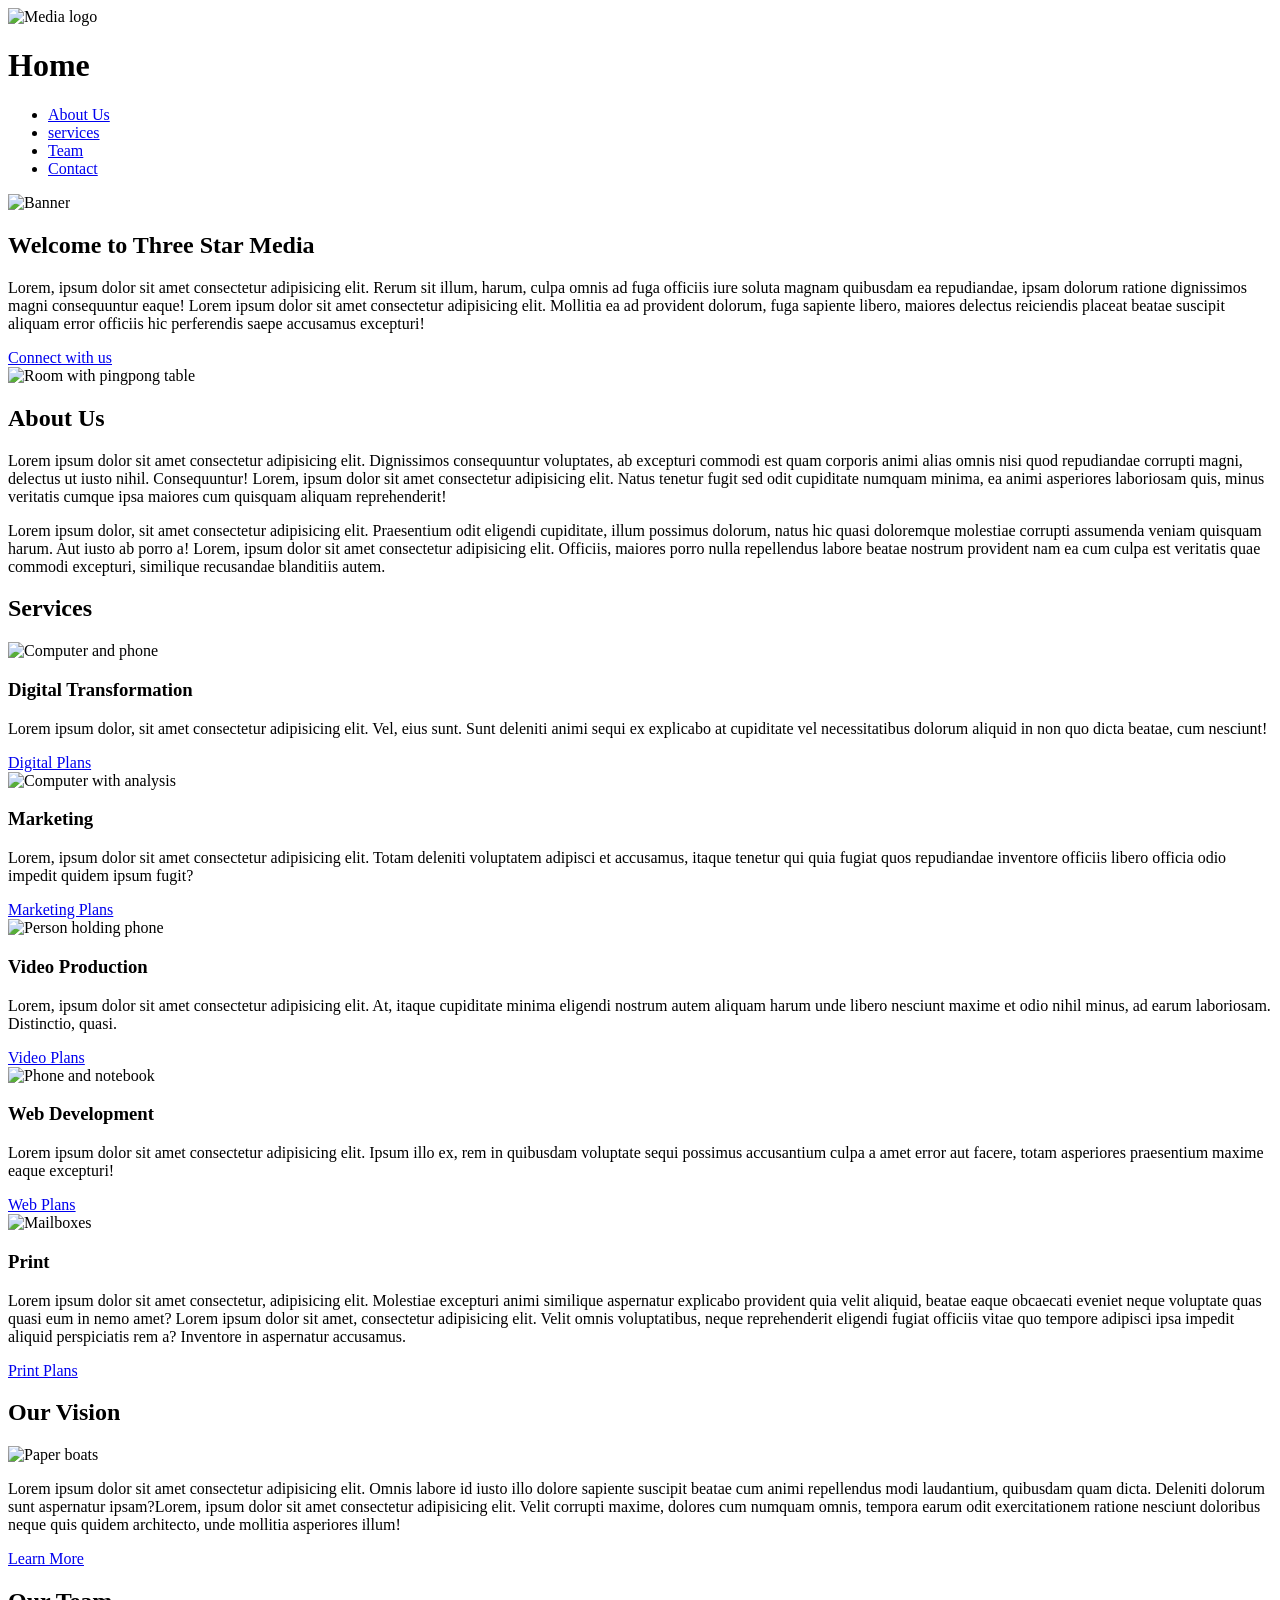
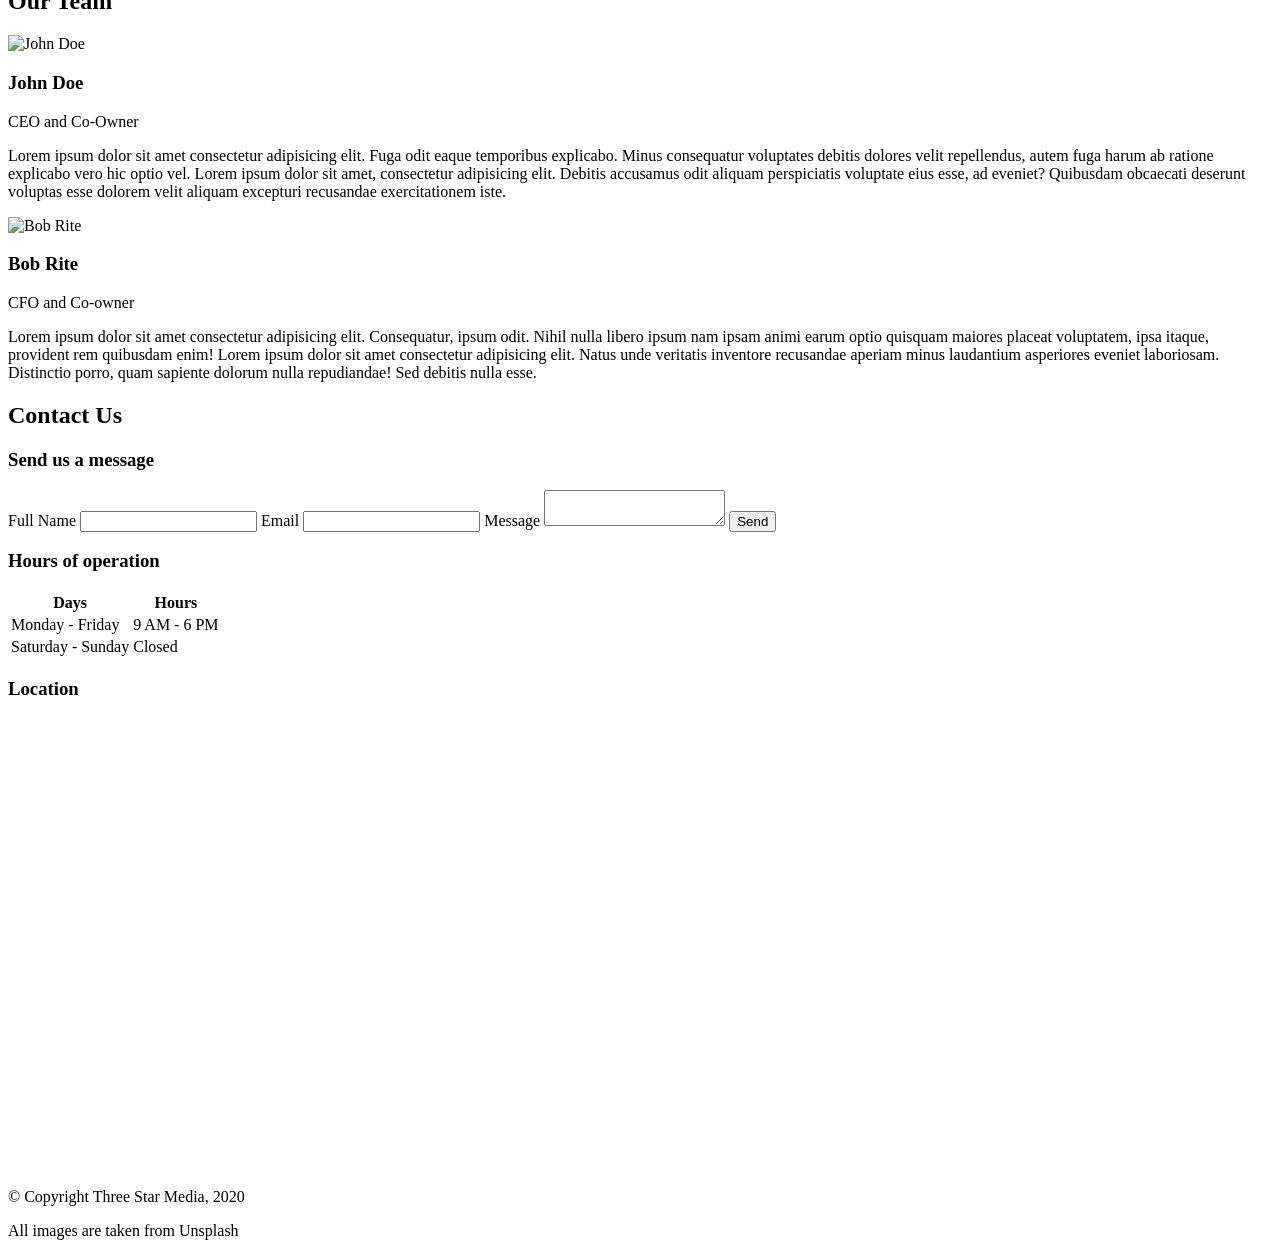
==== final-project/index.html @ 358495f7 "html mockup" ====
<!DOCTYPE html>
<html lang="en">
<head>
    <meta charset="UTF-8">
    <meta name="viewport" content="width=device-width, initial-scale=1.0">
    <title>Final Project HTML</title>
    <!-- <link rel="stylesheet" href=""> -->
</head>
<body>

    <!-- Header -->
    <header>
        <img src="images/logo.png" alt="Media logo">
        <h1>Home</h1>
    </header>

    <!-- Navigation -->
    <nav>
        <ul>
            <li><a href="about">About Us</a></li>
            <li><a href="services">services</a></li>
            <li><a href="team">Team</a></li>
            <li><a href="contact">Contact</a></li>
        </ul>
    </nav>

    <!-- Banner -->
    <main>
        <section id="hero">
         <img src="images/main-banner.jpg" alt="Banner">
         <h2>Welcome to Three Star Media</h2>
         <p>Lorem, ipsum dolor sit amet consectetur adipisicing elit. Rerum sit illum, harum, culpa omnis ad fuga officiis iure soluta magnam quibusdam ea repudiandae, ipsam dolorum ratione dignissimos magni consequuntur eaque! Lorem ipsum dolor sit amet consectetur adipisicing elit. Mollitia ea ad provident dolorum, fuga sapiente libero, maiores delectus reiciendis placeat beatae suscipit aliquam error officiis hic perferendis saepe accusamus excepturi!</p>

         <a href="#">Connect with us</a>
        </section>
         
        <!-- About Us -->
        <section id="about">
         <img src="images/about-us.jpg" alt="Room with pingpong table">
         <h2>About Us</h2>

         <p>Lorem ipsum dolor sit amet consectetur adipisicing elit. Dignissimos consequuntur voluptates, ab excepturi commodi est quam corporis animi alias omnis nisi quod repudiandae corrupti magni, delectus ut iusto nihil. Consequuntur! Lorem, ipsum dolor sit amet consectetur adipisicing elit. Natus tenetur fugit sed odit cupiditate numquam minima, ea animi asperiores laboriosam quis, minus veritatis cumque ipsa maiores cum quisquam aliquam reprehenderit! </p>

         <p>Lorem ipsum dolor, sit amet consectetur adipisicing elit. Praesentium odit eligendi cupiditate, illum possimus dolorum, natus hic quasi doloremque molestiae corrupti assumenda veniam quisquam harum. Aut iusto ab porro a! Lorem, ipsum dolor sit amet consectetur adipisicing elit. Officiis, maiores porro nulla repellendus labore beatae nostrum provident nam ea cum culpa est veritatis quae commodi excepturi, similique recusandae blanditiis autem. </p>
        </section>

        <!-- Services -->
        <section id="services">
            <h2>Services</h2>
          <article>
            <img src="images/digital.jpg" alt="Computer and phone">
             <h3>Digital Transformation</h3>

             <p>Lorem ipsum dolor, sit amet consectetur adipisicing elit. Vel, eius sunt. Sunt deleniti animi sequi ex explicabo at cupiditate vel necessitatibus dolorum aliquid in non quo dicta beatae, cum nesciunt!</p>
             <a href="#">Digital Plans</a>
             </article>

             <article>
                <img src="images/marketing.jpg" alt="Computer with analysis">
                <h3>Marketing</h3>

                <p>Lorem, ipsum dolor sit amet consectetur adipisicing elit. Totam deleniti voluptatem adipisci et accusamus, itaque tenetur qui quia fugiat quos repudiandae inventore officiis libero officia odio impedit quidem ipsum fugit?</p>
                <a href="#">Marketing Plans</a>
             </article>

             <article>
                <img src="images/video.jpg" alt="Person holding phone">
                <h3>Video Production</h3>

                <p>Lorem, ipsum dolor sit amet consectetur adipisicing elit. At, itaque cupiditate minima eligendi nostrum autem aliquam harum unde libero nesciunt maxime et odio nihil minus, ad earum laboriosam. Distinctio, quasi.</p>
                <a href="#">Video Plans</a>
             </article>

             <article>
                <img src="images/web.jpg" alt="Phone and notebook">
                <h3>Web Development</h3>

                <p>Lorem ipsum dolor sit amet consectetur adipisicing elit. Ipsum illo ex, rem in quibusdam voluptate sequi possimus accusantium culpa a amet error aut facere, totam asperiores praesentium maxime eaque excepturi!</p>
                <a href="#">Web Plans</a>
             </article>

             <article>
                <img src="images/print.jpg" alt="Mailboxes">
                <h3>Print</h3>

                <p>Lorem ipsum dolor sit amet consectetur, adipisicing elit. Molestiae excepturi animi similique aspernatur explicabo provident quia velit aliquid, beatae eaque obcaecati eveniet neque voluptate quas quasi eum in nemo amet? Lorem ipsum dolor sit amet, consectetur adipisicing elit. Velit omnis voluptatibus, neque reprehenderit eligendi fugiat officiis vitae quo tempore adipisci ipsa impedit aliquid perspiciatis rem a? Inventore in aspernatur accusamus.</p>
                <a href="#">Print Plans</a>
             </article>
        </section>

        <section id="vision">
        <h2>Our Vision</h2>
        <img src="images/vision.jpg" alt="Paper boats">

        <p>Lorem ipsum dolor sit amet consectetur adipisicing elit. Omnis labore id iusto illo dolore sapiente suscipit beatae cum animi repellendus modi laudantium, quibusdam quam dicta. Deleniti dolorum sunt aspernatur ipsam?Lorem, ipsum dolor sit amet consectetur adipisicing elit. Velit corrupti maxime, dolores cum numquam omnis, tempora earum odit exercitationem ratione nesciunt doloribus neque quis quidem architecto, unde mollitia asperiores illum!</p>
        <a href="#">Learn More</a>
        </section>

        <!-- Team -->
        <section id="team">
            <h2>Our Team</h2>
            
            <article>
                <img src="images/john.jpg" alt="John Doe">
                <h3>John Doe</h3>
                <p>CEO and Co-Owner</p>
                 
                <p>Lorem ipsum dolor sit amet consectetur adipisicing elit. Fuga odit eaque temporibus explicabo. Minus consequatur voluptates debitis dolores velit repellendus, autem fuga harum ab ratione explicabo vero hic optio vel. Lorem ipsum dolor sit amet, consectetur adipisicing elit. Debitis accusamus odit aliquam perspiciatis voluptate eius esse, ad eveniet? Quibusdam obcaecati deserunt voluptas esse dolorem velit aliquam excepturi recusandae exercitationem iste.</p>
            </article>

            <article>
                <img src="images/bob.jpg" alt="Bob Rite">
                <h3>Bob Rite</h3>
                <p>CFO and Co-owner</p>

                <p>Lorem ipsum dolor sit amet consectetur adipisicing elit. Consequatur, ipsum odit. Nihil nulla libero ipsum nam ipsam animi earum optio quisquam maiores placeat voluptatem, ipsa itaque, provident rem quibusdam enim! Lorem ipsum dolor sit amet consectetur adipisicing elit. Natus unde veritatis inventore recusandae aperiam minus laudantium asperiores eveniet laboriosam. Distinctio porro, quam sapiente dolorum nulla repudiandae! Sed debitis nulla esse.</p>
            </article>
        </section>

        <!-- Contact Form -->
        <section id="contact">
            <h2>Contact Us</h2>

            <h3>Send us a message</h3>

            <form>
            <label for="name">Full Name</label>
            <input type="text" id="name">

            <label for="email">Email</label>
            <input type="email" id="email">

            <label for="message">Message</label>
            <textarea id="message"></textarea>

            <button type="submit">Send</button>
        </form>

         <!-- Hours of Operation -->
        <h3>Hours of operation</h3>

        <table>
            <tr>
                <th>Days</th>
                <th>Hours</th>
            </tr>
            <tr>
                <td>Monday - Friday</td>
                <td>9 AM - 6 PM</td>
            </tr>
            <tr>
                <td>Saturday - Sunday</td>
                <td>Closed</td>
            </tr>
        </table>

        <!-- Map Loaction -->
        <h3>Location</h3>
        <iframe src="https://www.google.com/maps/embed?pb=!1m18!1m12!1m3!1d2803.950174931716!2d-75.75790842380944!3d45.34981804106342!2m3!1f0!2f0!3f0!3m2!1i1024!2i768!4f13.1!3m3!1m2!1s0x4cce0718cc4a6ad7%3A0xc6cc467725843e2b!2sAlgonquin%20College%20-%20Ottawa%20Campus!5e0!3m2!1sen!2sca!4v1776117766602!5m2!1sen!2sca" width="600" height="450" style="border:0;" allowfullscreen="" loading="lazy" referrerpolicy="no-referrer-when-downgrade"></iframe>
        </section>
    
    <footer>
        <p>&copy; Copyright Three Star Media, 2020</p>
        <p>All images are taken from Unsplash</p>
    </footer>
    </main>
</body>
</html>
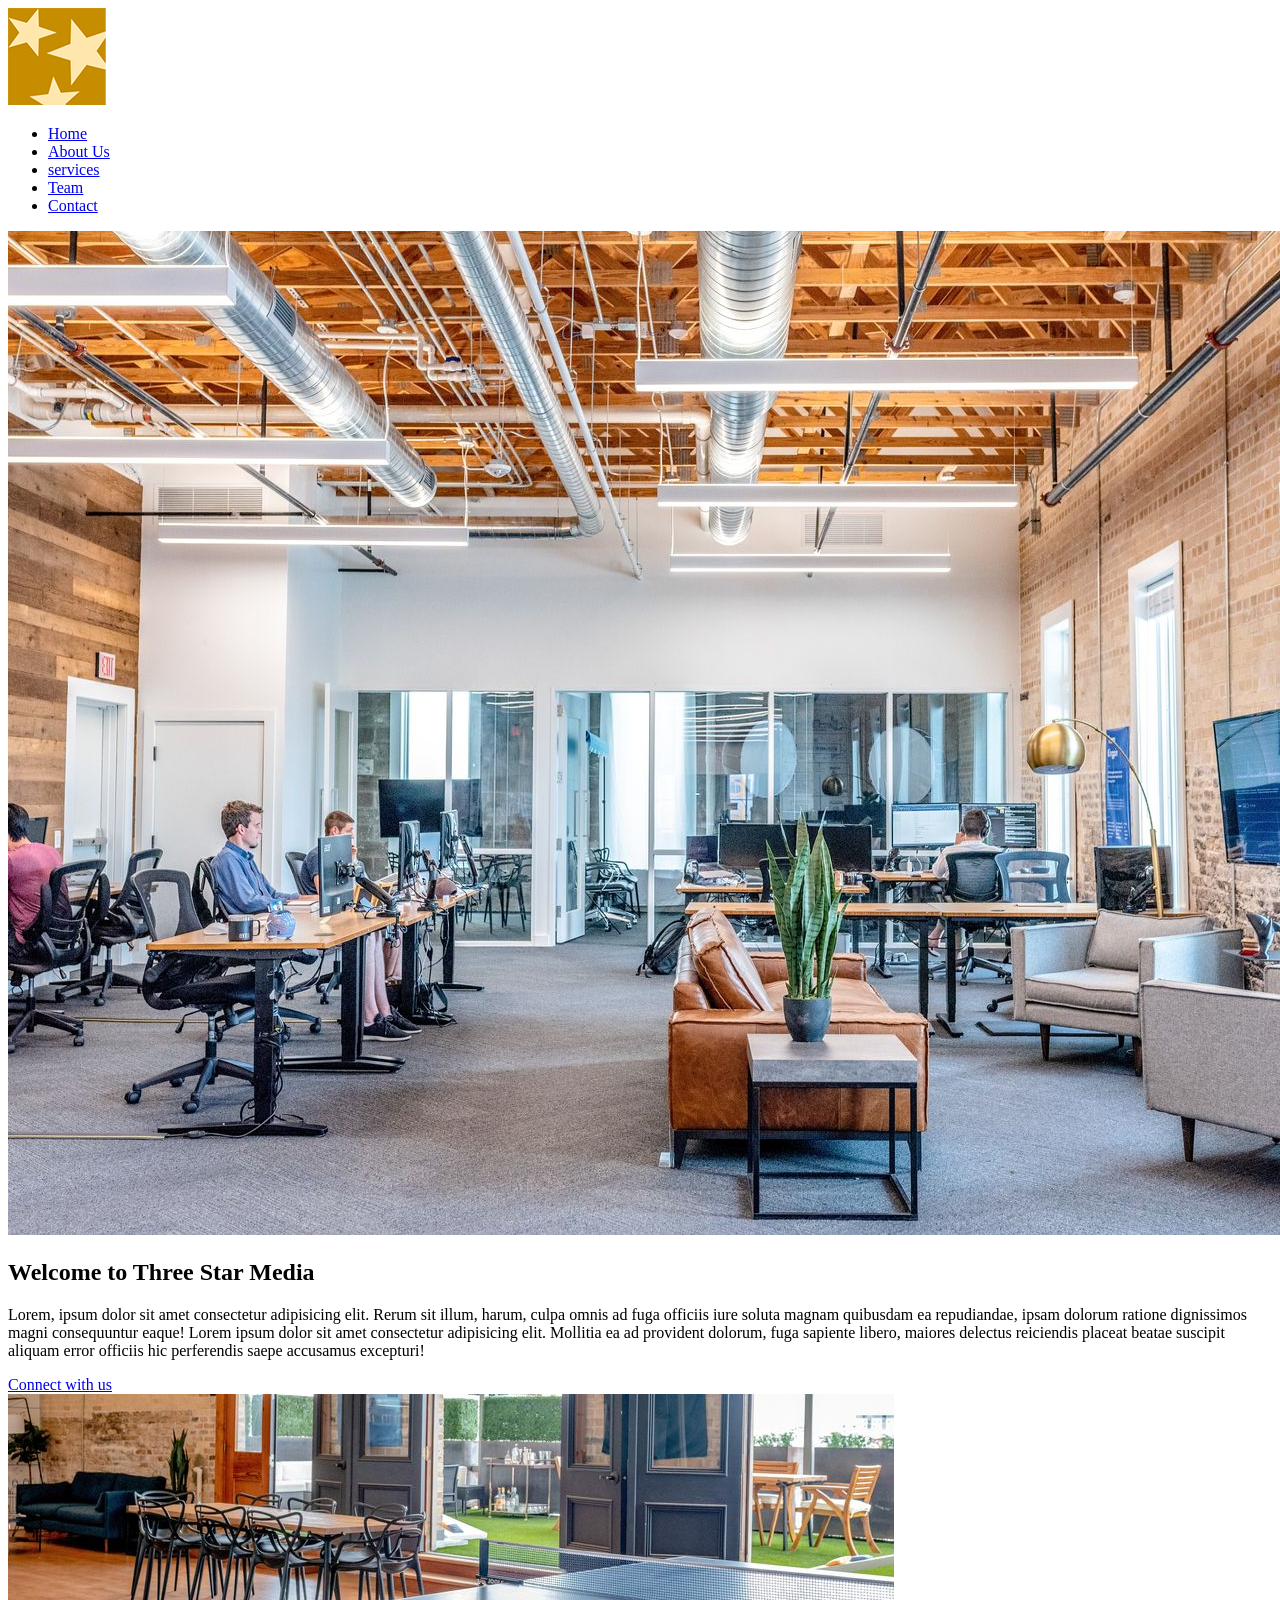
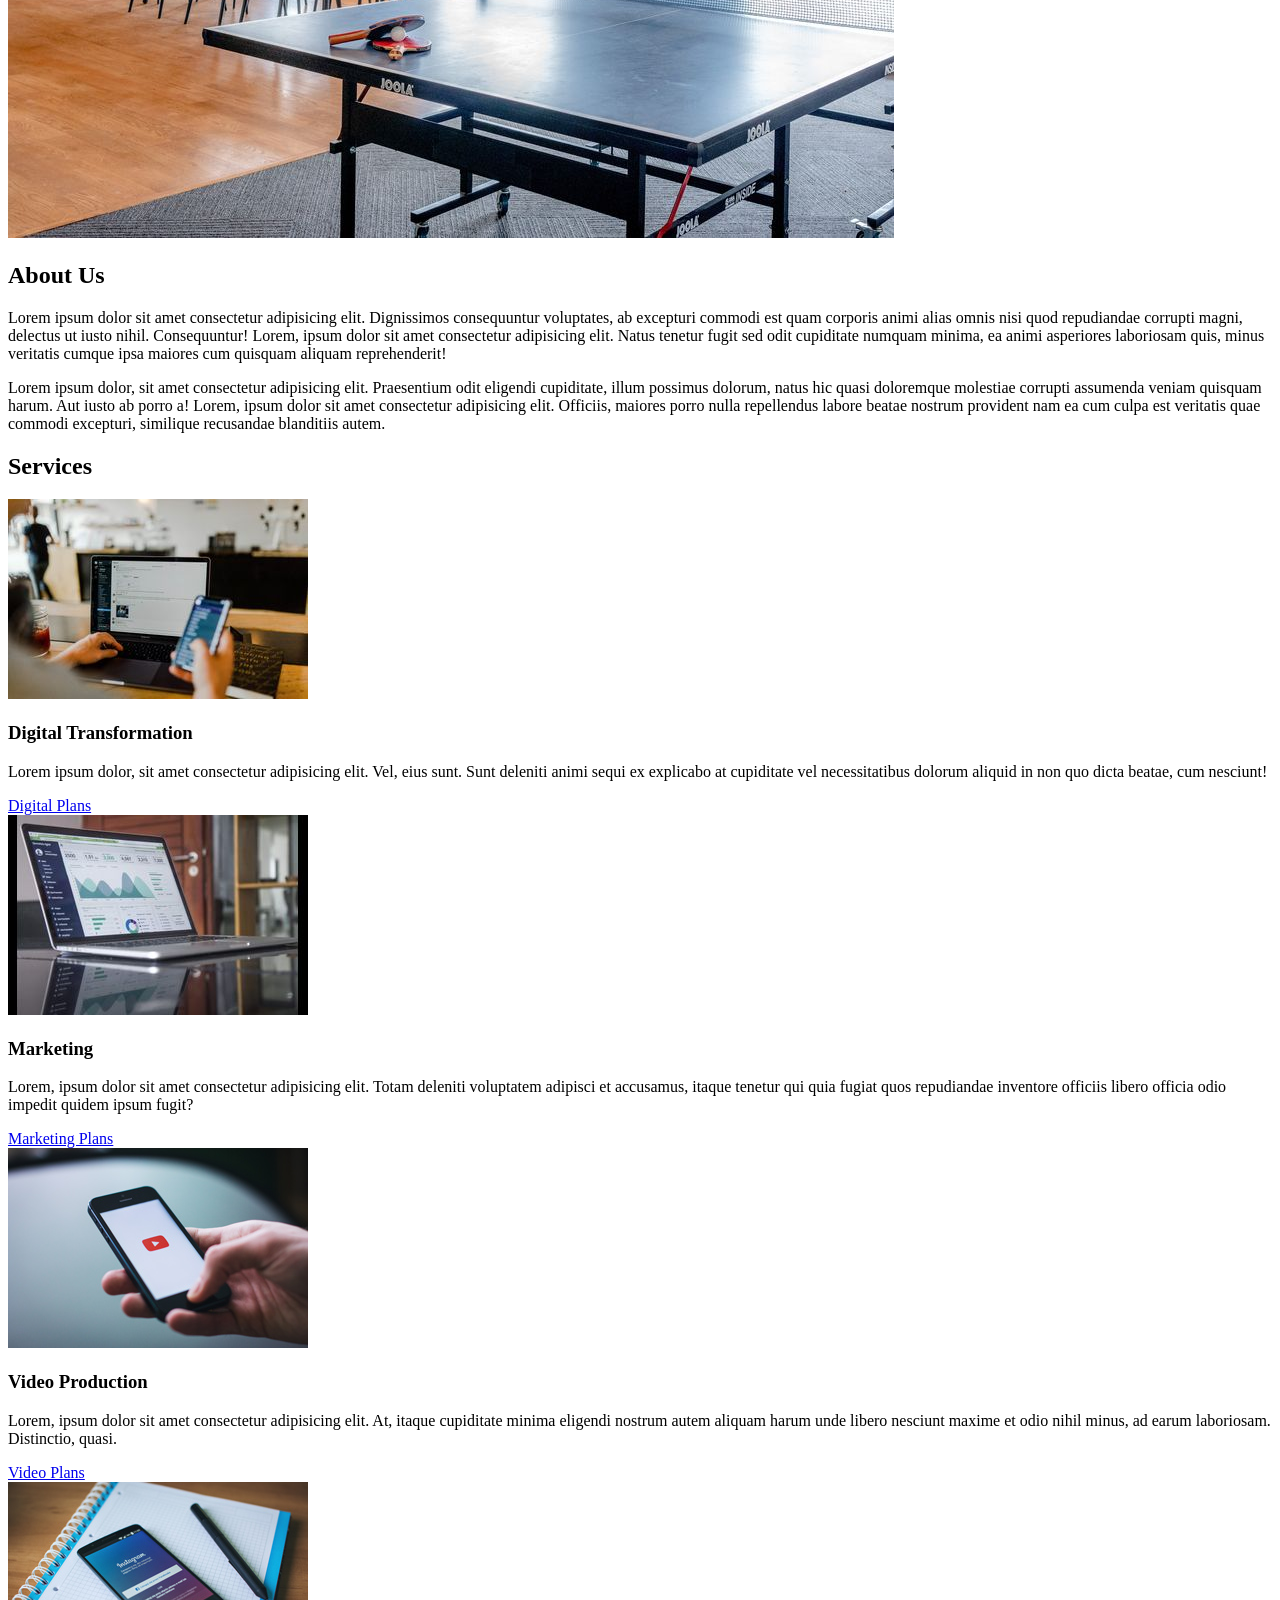
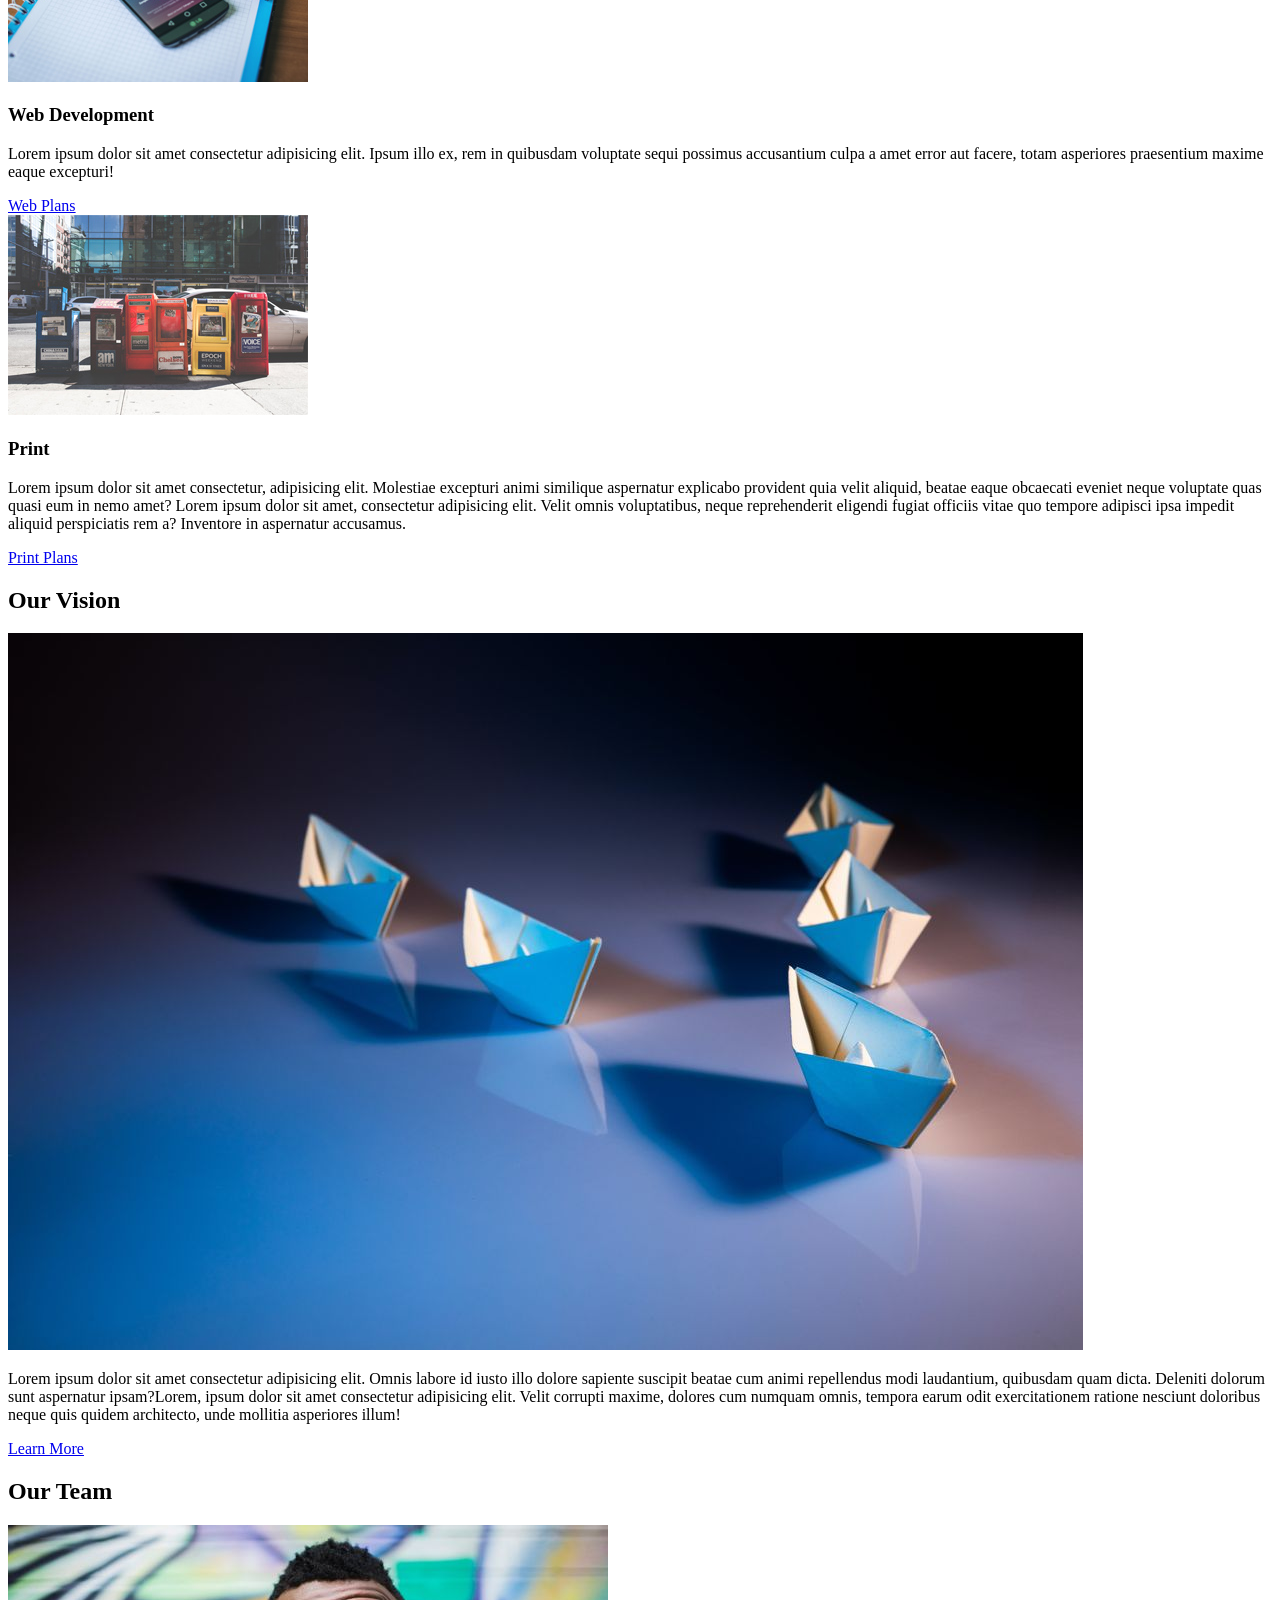
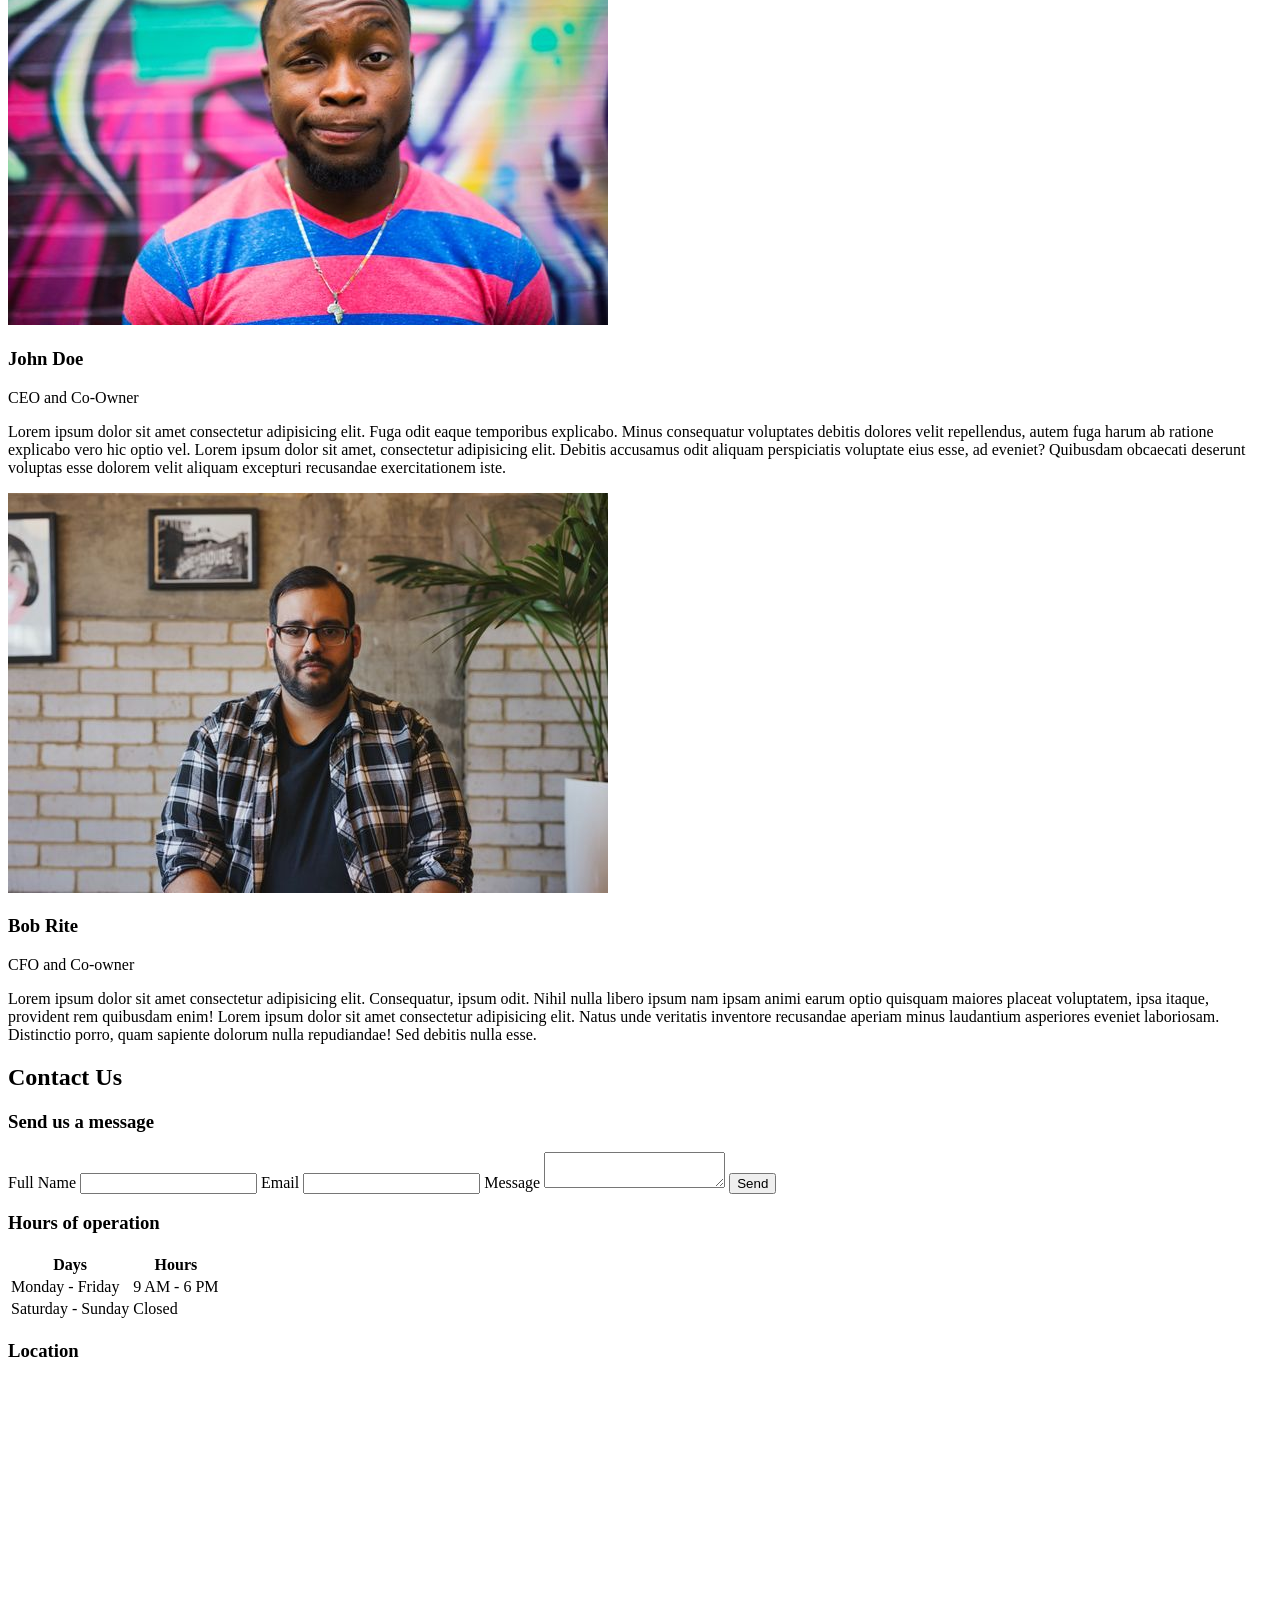
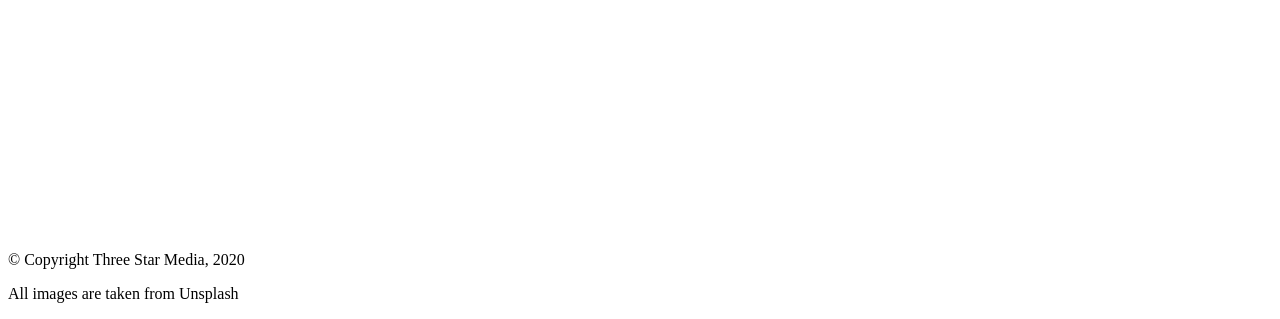
==== commit 21de076e: "hi" ====
--- a/final-project/index.html
+++ b/final-project/index.html
@@ -11,12 +11,12 @@
     <!-- Header -->
     <header>
         <img src="images/logo.png" alt="Media logo">
-        <h1>Home</h1>
     </header>
 
     <!-- Navigation -->
     <nav>
         <ul>
+            <li><a href="home">Home</a></li>
             <li><a href="about">About Us</a></li>
             <li><a href="services">services</a></li>
             <li><a href="team">Team</a></li>
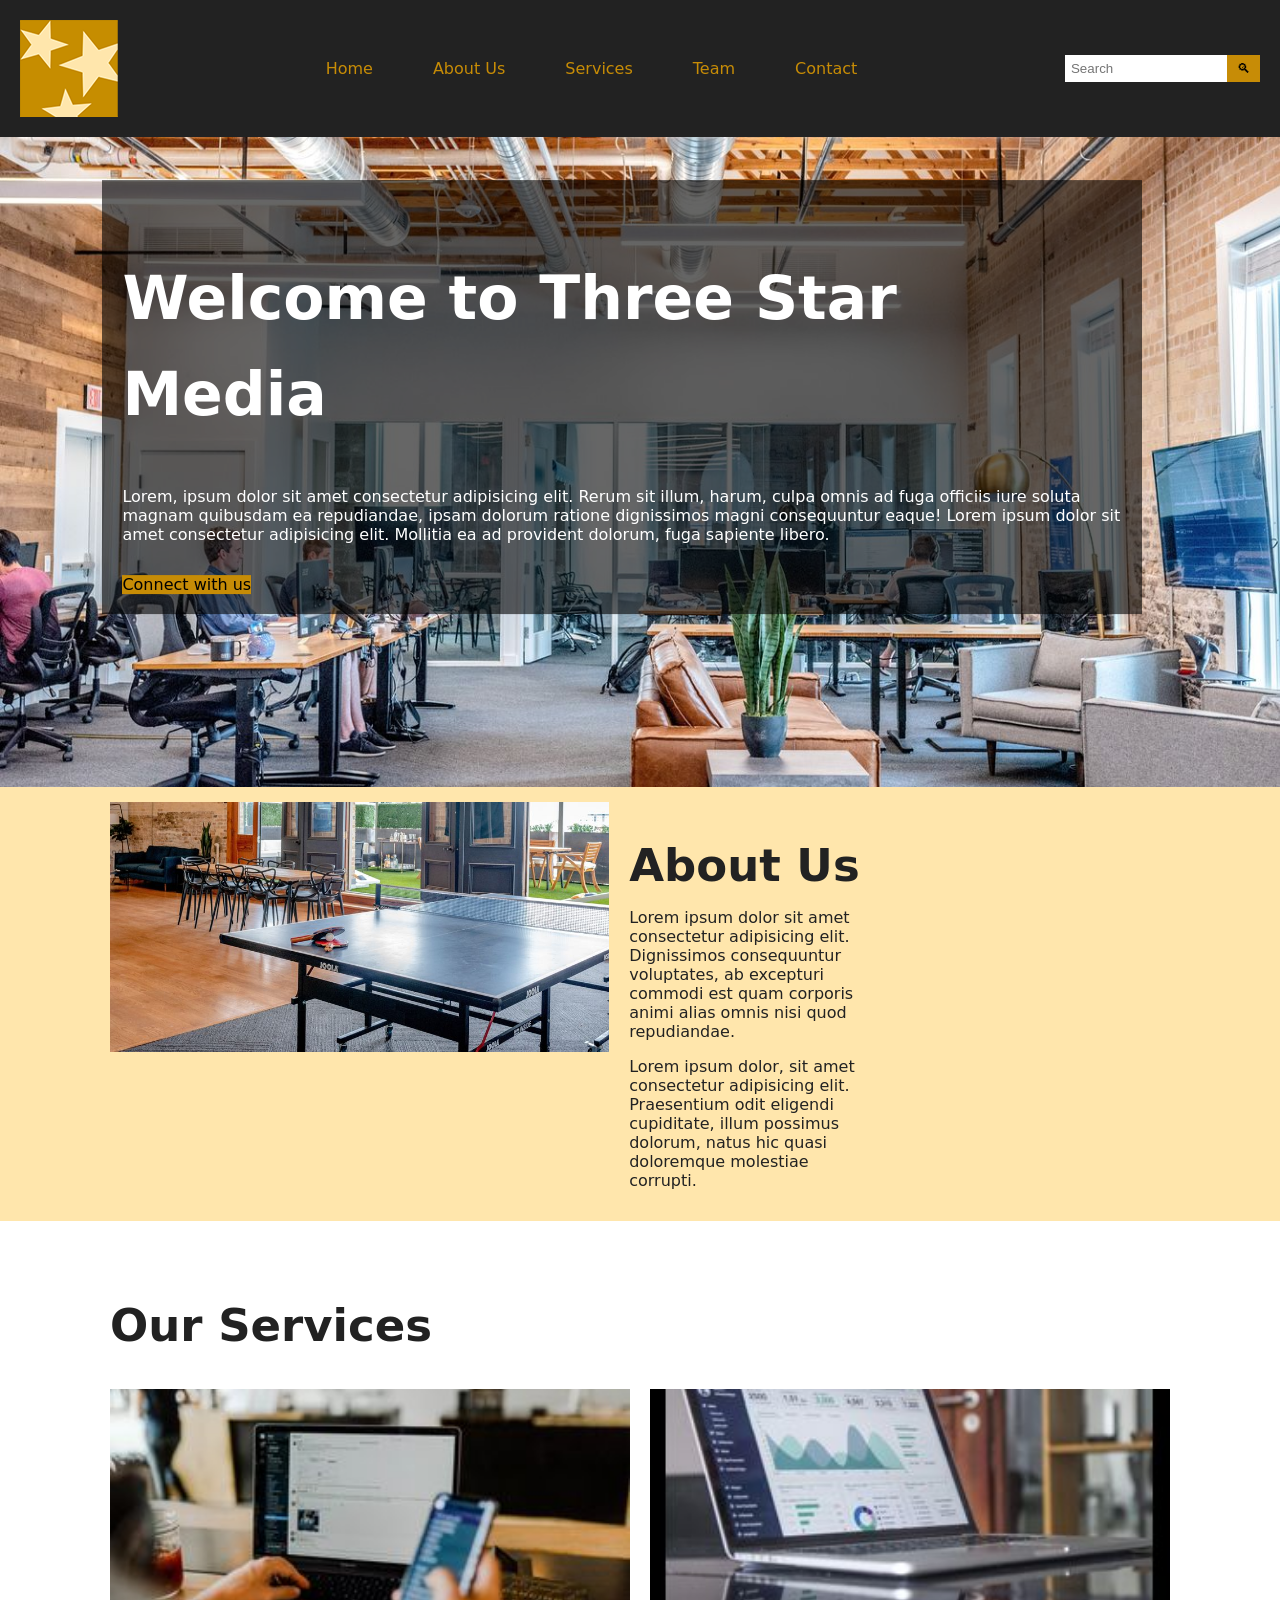
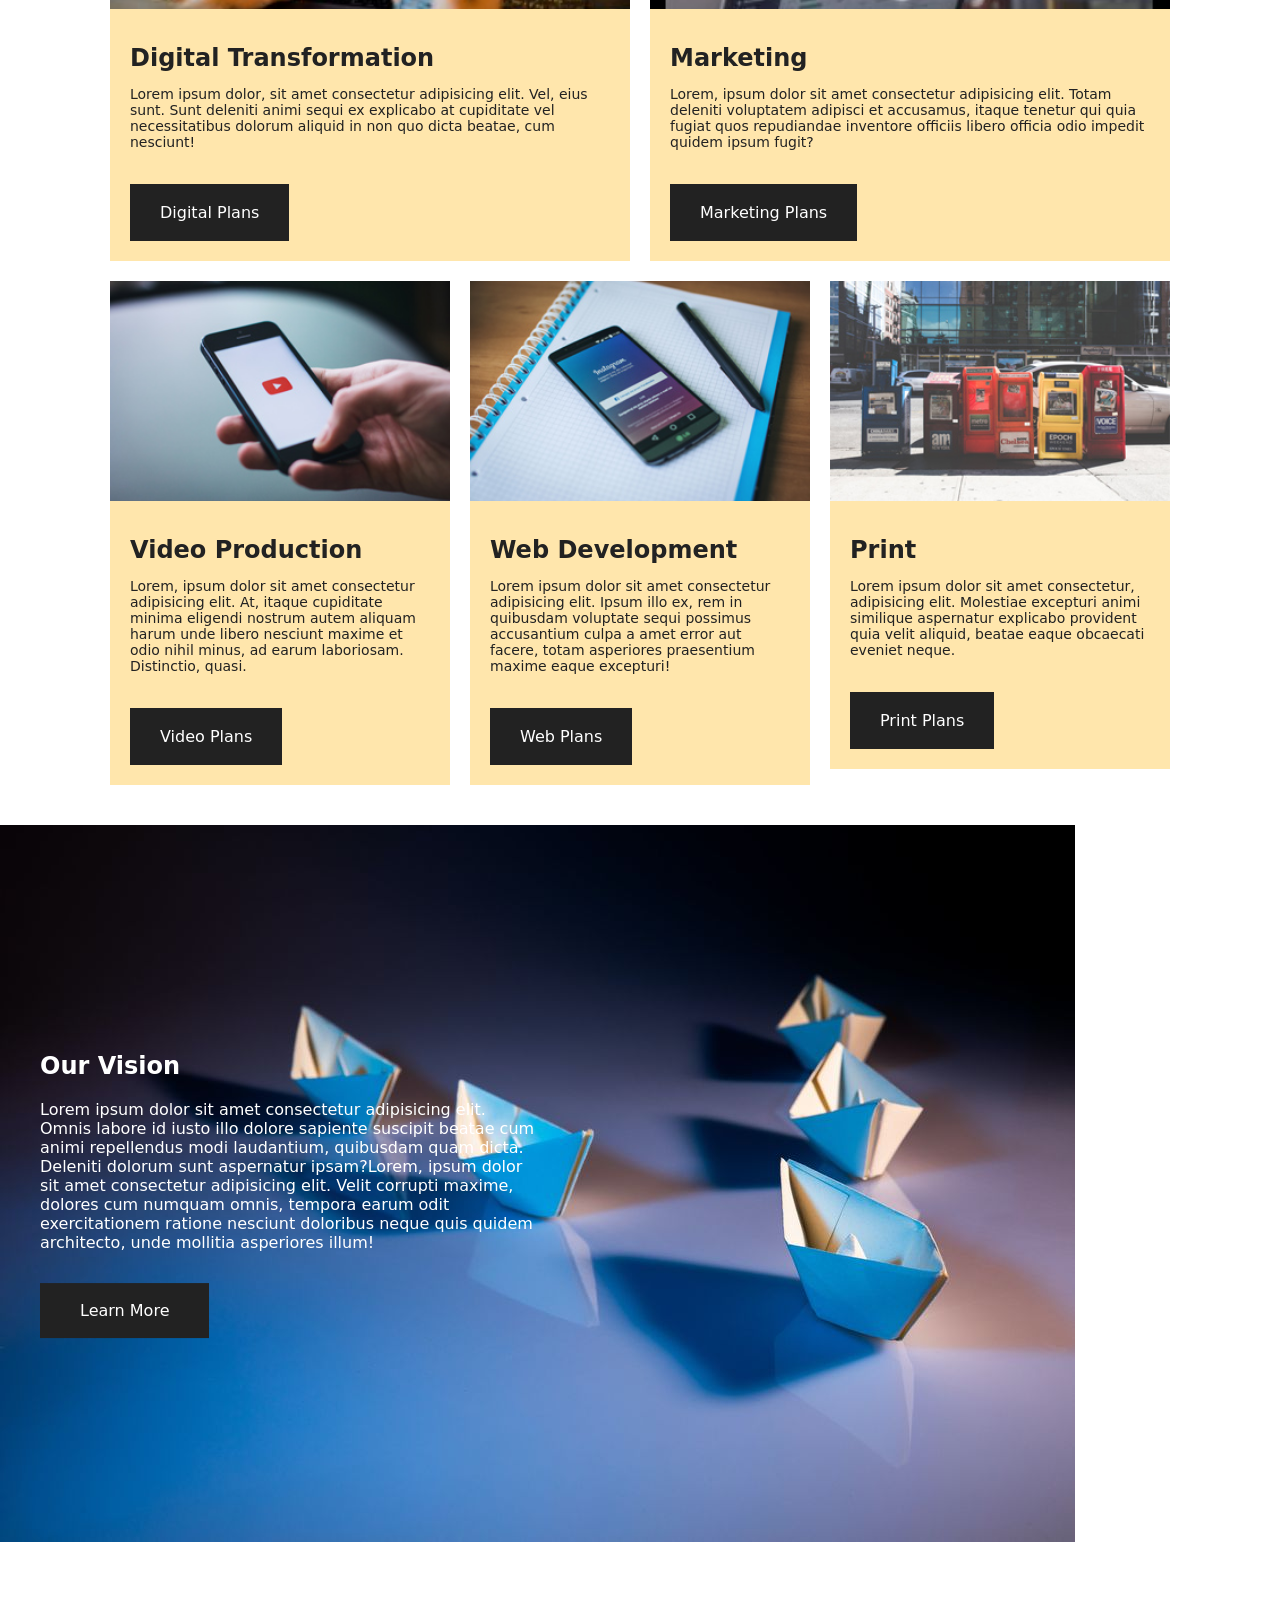
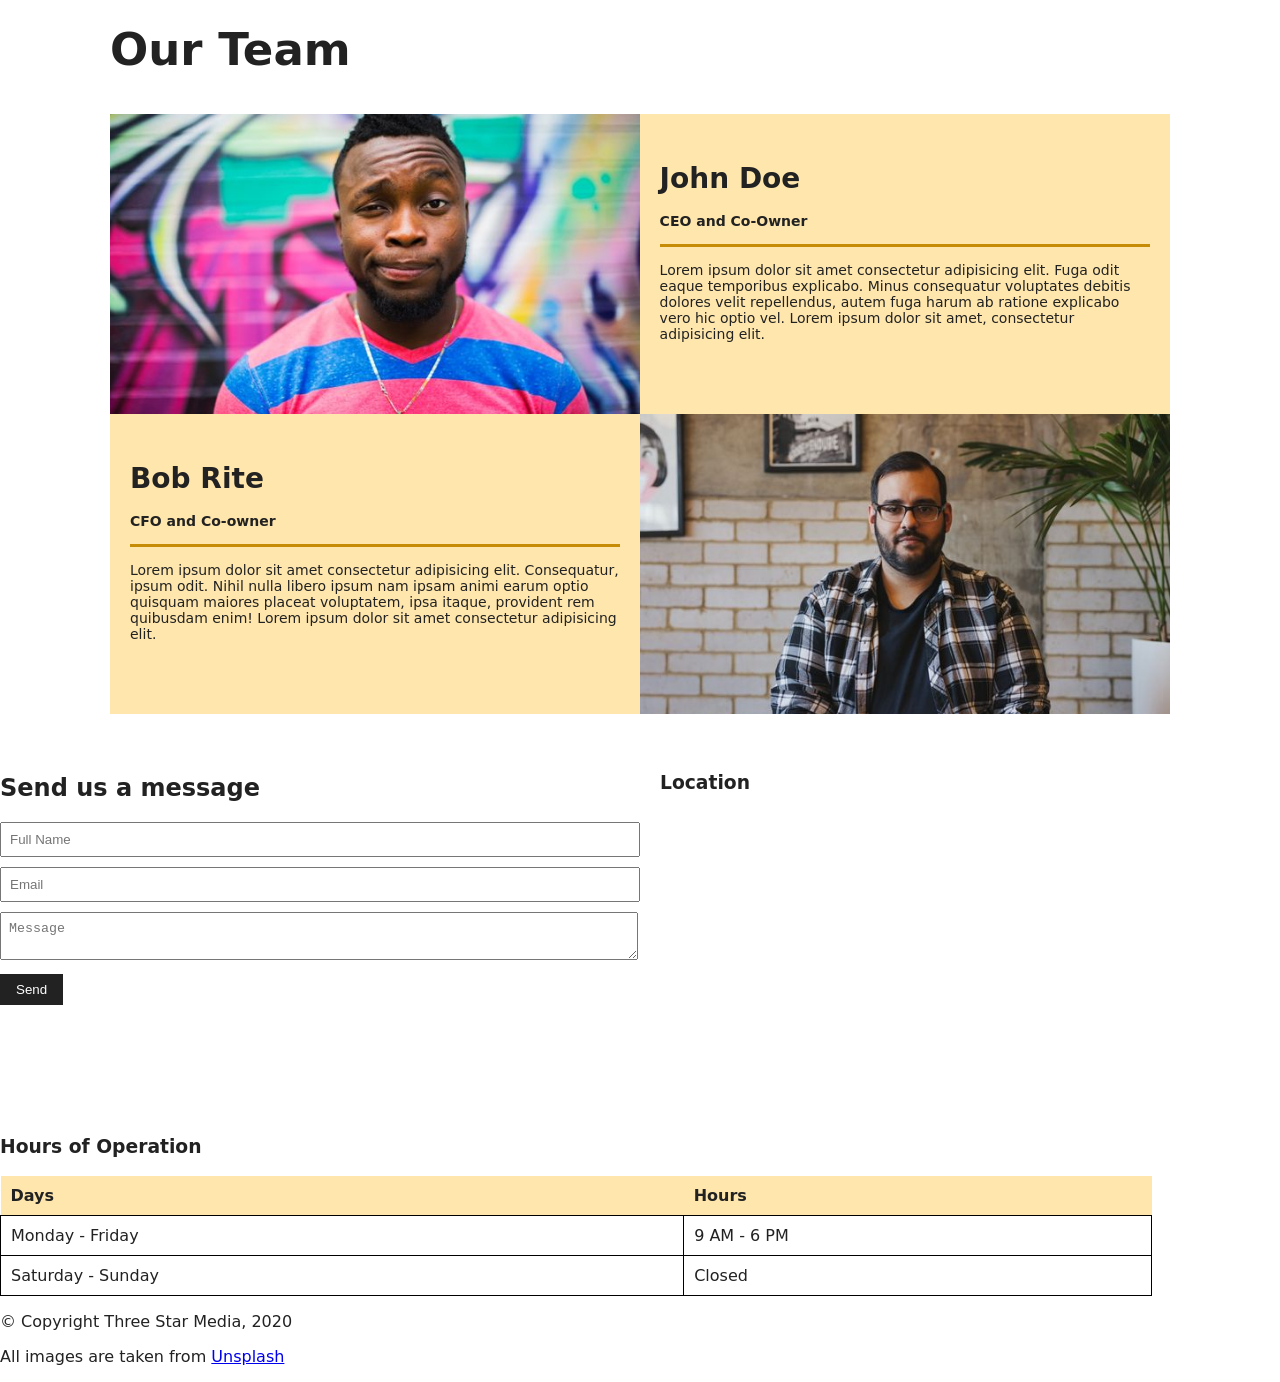
==== commit 9077d986: "hi" ====
--- a/final-project/index.html
+++ b/final-project/index.html
@@ -3,147 +3,188 @@
 <head>
     <meta charset="UTF-8">
     <meta name="viewport" content="width=device-width, initial-scale=1.0">
-    <title>Final Project HTML</title>
-    <!-- <link rel="stylesheet" href=""> -->
+    <title>Final Project</title>
+    <link rel="stylesheet" href="css/main.css">
+   <link href="https://fonts.googleapis.com/css2?family=Open+Sans:ital,wght@0,300..800;1,300..800&display=swap" rel="stylesheet">
 </head>
 <body>
 
-    <!-- Header -->
+    <!-- Navigation -->
     <header>
+    <div class="nav-container">
         <img src="images/logo.png" alt="Media logo">
-    </header>
-
-    <!-- Navigation -->
+
     <nav>
         <ul>
-            <li><a href="home">Home</a></li>
-            <li><a href="about">About Us</a></li>
-            <li><a href="services">services</a></li>
-            <li><a href="team">Team</a></li>
-            <li><a href="contact">Contact</a></li>
+            <li><a href="#home">Home</a></li>
+            <li><a href="#about">About Us</a></li>
+            <li><a href="#services">Services</a></li>
+            <li><a href="#team">Team</a></li>
+            <li><a href="#contact">Contact</a></li>
         </ul>
-    </nav>
-
-    <!-- Banner -->
+     </nav>
+
+        <form class="search">
+            <input type="text" placeholder="Search">
+            <button type="submit">🔍︎</button>
+        </form>
+
+      </div>
+    </header>
+
+    <!-- Header -->
     <main>
         <section id="hero">
          <img src="images/main-banner.jpg" alt="Banner">
-         <h2>Welcome to Three Star Media</h2>
-         <p>Lorem, ipsum dolor sit amet consectetur adipisicing elit. Rerum sit illum, harum, culpa omnis ad fuga officiis iure soluta magnam quibusdam ea repudiandae, ipsam dolorum ratione dignissimos magni consequuntur eaque! Lorem ipsum dolor sit amet consectetur adipisicing elit. Mollitia ea ad provident dolorum, fuga sapiente libero, maiores delectus reiciendis placeat beatae suscipit aliquam error officiis hic perferendis saepe accusamus excepturi!</p>
-
+
+          <div class="hero-text">  
+         <h1>Welcome to Three Star <br> Media</h1>
+         <p>Lorem, ipsum dolor sit amet consectetur adipisicing elit. Rerum sit illum, harum, culpa omnis ad fuga officiis iure soluta magnam quibusdam ea repudiandae, ipsam dolorum ratione dignissimos magni consequuntur eaque! Lorem ipsum dolor sit amet consectetur adipisicing elit. Mollitia ea ad provident dolorum, fuga sapiente libero.</p>
          <a href="#">Connect with us</a>
-        </section>
+         </div>
+        </section>
+    </main>
          
         <!-- About Us -->
         <section id="about">
+        <div class="about container">
          <img src="images/about-us.jpg" alt="Room with pingpong table">
+
+         <div>
          <h2>About Us</h2>
-
-         <p>Lorem ipsum dolor sit amet consectetur adipisicing elit. Dignissimos consequuntur voluptates, ab excepturi commodi est quam corporis animi alias omnis nisi quod repudiandae corrupti magni, delectus ut iusto nihil. Consequuntur! Lorem, ipsum dolor sit amet consectetur adipisicing elit. Natus tenetur fugit sed odit cupiditate numquam minima, ea animi asperiores laboriosam quis, minus veritatis cumque ipsa maiores cum quisquam aliquam reprehenderit! </p>
-
-         <p>Lorem ipsum dolor, sit amet consectetur adipisicing elit. Praesentium odit eligendi cupiditate, illum possimus dolorum, natus hic quasi doloremque molestiae corrupti assumenda veniam quisquam harum. Aut iusto ab porro a! Lorem, ipsum dolor sit amet consectetur adipisicing elit. Officiis, maiores porro nulla repellendus labore beatae nostrum provident nam ea cum culpa est veritatis quae commodi excepturi, similique recusandae blanditiis autem. </p>
+         <p>Lorem ipsum dolor sit amet consectetur adipisicing elit. Dignissimos consequuntur voluptates, ab excepturi commodi est quam corporis animi alias omnis nisi quod repudiandae. </p>
+
+         <p>Lorem ipsum dolor, sit amet consectetur adipisicing elit. Praesentium odit eligendi cupiditate, illum possimus dolorum, natus hic quasi doloremque molestiae corrupti. </p>
+         </div>
+
+         </div>
         </section>
 
         <!-- Services -->
         <section id="services">
-            <h2>Services</h2>
-          <article>
+            <div class="container">
+            <h2> Our Services</h2>
+
+        <div class="services-grid">
+
+          <div class="service">
             <img src="images/digital.jpg" alt="Computer and phone">
+            <div class="service-text">
              <h3>Digital Transformation</h3>
 
              <p>Lorem ipsum dolor, sit amet consectetur adipisicing elit. Vel, eius sunt. Sunt deleniti animi sequi ex explicabo at cupiditate vel necessitatibus dolorum aliquid in non quo dicta beatae, cum nesciunt!</p>
              <a href="#">Digital Plans</a>
-             </article>
-
-             <article>
+          </div>
+        </div>
+
+             <div class="service">
                 <img src="images/marketing.jpg" alt="Computer with analysis">
+                <div class="service-text">
                 <h3>Marketing</h3>
 
                 <p>Lorem, ipsum dolor sit amet consectetur adipisicing elit. Totam deleniti voluptatem adipisci et accusamus, itaque tenetur qui quia fugiat quos repudiandae inventore officiis libero officia odio impedit quidem ipsum fugit?</p>
                 <a href="#">Marketing Plans</a>
-             </article>
-
-             <article>
+             </div>
+            </div>
+
+             <div class="service">
                 <img src="images/video.jpg" alt="Person holding phone">
+                <div class="service-text">
                 <h3>Video Production</h3>
 
                 <p>Lorem, ipsum dolor sit amet consectetur adipisicing elit. At, itaque cupiditate minima eligendi nostrum autem aliquam harum unde libero nesciunt maxime et odio nihil minus, ad earum laboriosam. Distinctio, quasi.</p>
                 <a href="#">Video Plans</a>
-             </article>
-
-             <article>
+             </div>
+            </div>
+
+             <div class="service">
                 <img src="images/web.jpg" alt="Phone and notebook">
+                <div class="service-text">
                 <h3>Web Development</h3>
 
                 <p>Lorem ipsum dolor sit amet consectetur adipisicing elit. Ipsum illo ex, rem in quibusdam voluptate sequi possimus accusantium culpa a amet error aut facere, totam asperiores praesentium maxime eaque excepturi!</p>
                 <a href="#">Web Plans</a>
-             </article>
-
-             <article>
+             </div>
+            </div>
+
+             <div class="service">
                 <img src="images/print.jpg" alt="Mailboxes">
+                <div class="service-text">
                 <h3>Print</h3>
 
-                <p>Lorem ipsum dolor sit amet consectetur, adipisicing elit. Molestiae excepturi animi similique aspernatur explicabo provident quia velit aliquid, beatae eaque obcaecati eveniet neque voluptate quas quasi eum in nemo amet? Lorem ipsum dolor sit amet, consectetur adipisicing elit. Velit omnis voluptatibus, neque reprehenderit eligendi fugiat officiis vitae quo tempore adipisci ipsa impedit aliquid perspiciatis rem a? Inventore in aspernatur accusamus.</p>
+                <p>Lorem ipsum dolor sit amet consectetur, adipisicing elit. Molestiae excepturi animi similique aspernatur explicabo provident quia velit aliquid, beatae eaque obcaecati eveniet neque. </p>
                 <a href="#">Print Plans</a>
-             </article>
-        </section>
-
+            </div>
+        </div>
+    </div>
+        </div>
+        </section>
+
+        <!-- Vision -->
         <section id="vision">
+         <img src="images/vision.jpg" alt="Paper boats">   
+
+        <div class="vision-content">
         <h2>Our Vision</h2>
-        <img src="images/vision.jpg" alt="Paper boats">
-
+        
         <p>Lorem ipsum dolor sit amet consectetur adipisicing elit. Omnis labore id iusto illo dolore sapiente suscipit beatae cum animi repellendus modi laudantium, quibusdam quam dicta. Deleniti dolorum sunt aspernatur ipsam?Lorem, ipsum dolor sit amet consectetur adipisicing elit. Velit corrupti maxime, dolores cum numquam omnis, tempora earum odit exercitationem ratione nesciunt doloribus neque quis quidem architecto, unde mollitia asperiores illum!</p>
         <a href="#">Learn More</a>
+        </div>
         </section>
 
         <!-- Team -->
         <section id="team">
+            <div class="container">
             <h2>Our Team</h2>
             
-            <article>
+            <div class="team-member">
                 <img src="images/john.jpg" alt="John Doe">
+                <div class="team-text">
                 <h3>John Doe</h3>
-                <p>CEO and Co-Owner</p>
+                <h4>CEO and Co-Owner</h4>
                  
-                <p>Lorem ipsum dolor sit amet consectetur adipisicing elit. Fuga odit eaque temporibus explicabo. Minus consequatur voluptates debitis dolores velit repellendus, autem fuga harum ab ratione explicabo vero hic optio vel. Lorem ipsum dolor sit amet, consectetur adipisicing elit. Debitis accusamus odit aliquam perspiciatis voluptate eius esse, ad eveniet? Quibusdam obcaecati deserunt voluptas esse dolorem velit aliquam excepturi recusandae exercitationem iste.</p>
-            </article>
-
-            <article>
+                <p>Lorem ipsum dolor sit amet consectetur adipisicing elit. Fuga odit eaque temporibus explicabo. Minus consequatur voluptates debitis dolores velit repellendus, autem fuga harum ab ratione explicabo vero hic optio vel. Lorem ipsum dolor sit amet, consectetur adipisicing elit.</p>
+            </div>
+        </div>
+
+            <div class="team-member">
                 <img src="images/bob.jpg" alt="Bob Rite">
+                <div class="team-text">
                 <h3>Bob Rite</h3>
-                <p>CFO and Co-owner</p>
-
-                <p>Lorem ipsum dolor sit amet consectetur adipisicing elit. Consequatur, ipsum odit. Nihil nulla libero ipsum nam ipsam animi earum optio quisquam maiores placeat voluptatem, ipsa itaque, provident rem quibusdam enim! Lorem ipsum dolor sit amet consectetur adipisicing elit. Natus unde veritatis inventore recusandae aperiam minus laudantium asperiores eveniet laboriosam. Distinctio porro, quam sapiente dolorum nulla repudiandae! Sed debitis nulla esse.</p>
-            </article>
+                <h4>CFO and Co-owner</h4>
+
+                <p>Lorem ipsum dolor sit amet consectetur adipisicing elit. Consequatur, ipsum odit. Nihil nulla libero ipsum nam ipsam animi earum optio quisquam maiores placeat voluptatem, ipsa itaque, provident rem quibusdam enim! Lorem ipsum dolor sit amet consectetur adipisicing elit.</p>
+                </div>
+            </div>
+        </div>
         </section>
 
         <!-- Contact Form -->
-        <section id="contact">
-            <h2>Contact Us</h2>
-
-            <h3>Send us a message</h3>
-
-            <form>
-            <label for="name">Full Name</label>
-            <input type="text" id="name">
-
-            <label for="email">Email</label>
-            <input type="email" id="email">
-
-            <label for="message">Message</label>
-            <textarea id="message"></textarea>
-
-            <button type="submit">Send</button>
-        </form>
-
-         <!-- Hours of Operation -->
-        <h3>Hours of operation</h3>
+        <div class="contact-container">
+      <div class="contact-form">
+      <h2>Send us a message</h2>
+
+      <input type="text" placeholder="Full Name">
+      <input type="email" placeholder="Email">
+      <textarea placeholder="Message"></textarea>
+      <button>Send</button>
+    </div>
+
+    <div class="contact-map">
+      <h3>Location</h3>
+      <!-- Your embedded map iframe -->
+      <iframe src="https://www.google.com/maps/embed?pb=!1m18!1m12!1m3!1d2803.950174931716!2d-75.75790842380944!3d45.34981804106342!2m3!1f0!2f0!3f0!3m2!1i1024!2i768!4f13.1!3m3!1m2!1s0x4cce0718cc4a6ad7%3A0xc6cc467725843e2b!2sAlgonquin%20College%20-%20Ottawa%20Campus!5e0!3m2!1sen!2sca!4v1776117766602!5m2!1sen!2sca" width="600" height="450" style="border:0;" allowfullscreen="" loading="lazy" referrerpolicy="no-referrer-when-downgrade"></iframe>
+    </div>
+   </div>
+        <!-- Hours of Operation -->
+           <div class="contact-hours">
+        <h3>Hours of Operation</h3>
 
         <table>
             <tr>
                 <th>Days</th>
                 <th>Hours</th>
-            </tr>
+            </tr> 
             <tr>
                 <td>Monday - Friday</td>
                 <td>9 AM - 6 PM</td>
@@ -153,16 +194,11 @@
                 <td>Closed</td>
             </tr>
         </table>
-
-        <!-- Map Loaction -->
-        <h3>Location</h3>
-        <iframe src="https://www.google.com/maps/embed?pb=!1m18!1m12!1m3!1d2803.950174931716!2d-75.75790842380944!3d45.34981804106342!2m3!1f0!2f0!3f0!3m2!1i1024!2i768!4f13.1!3m3!1m2!1s0x4cce0718cc4a6ad7%3A0xc6cc467725843e2b!2sAlgonquin%20College%20-%20Ottawa%20Campus!5e0!3m2!1sen!2sca!4v1776117766602!5m2!1sen!2sca" width="600" height="450" style="border:0;" allowfullscreen="" loading="lazy" referrerpolicy="no-referrer-when-downgrade"></iframe>
-        </section>
-    
+        </div>
+       
     <footer>
         <p>&copy; Copyright Three Star Media, 2020</p>
-        <p>All images are taken from Unsplash</p>
+        <p>All images are taken from <a href="https://unsplash.com">Unsplash</a></p>
     </footer>
-    </main>
 </body>
 </html>
--- a/final-project/css/main.css
+++ b/final-project/css/main.css
@@ -0,0 +1,396 @@
+
+/* CSS Reset */
+body{
+    margin: 0;
+    font-family:system-ui, -apple-system, BlinkMacSystemFont, 'Segoe UI', Roboto, Oxygen, Ubuntu, Cantarell, 'Open Sans', 'Helvetica Neue', sans-serif;
+    background-color: #ffffff;
+    color: #222;
+}
+
+
+
+/* Navigation */
+.nav-container {
+    display: flex;
+    align-items: center;
+    justify-content: space-between;
+    padding: 15px;
+}
+
+
+.logo {
+    height: 60px;
+}
+
+nav ul{
+    display: flex;
+    gap: 30px;
+    list-style: none;
+    margin: 5px;
+    padding: 0;
+}
+
+nav a {
+    text-decoration: none;
+    color: #c78c06;
+    display: block;
+    padding: 10px 15px;
+}
+
+nav a:hover {
+ background-color: #c78c06;
+ color: black;
+}
+
+.search {
+    display: flex;
+    position: relative;
+}
+
+.search input {
+    padding: 6px;
+}
+
+.search button {
+    padding: 6px 10px;
+    background-color: #c78c06;
+    border: none;
+}
+
+ form {
+    display: flex;
+    align-items: center;
+}
+
+form input {
+    padding: 6px;
+    border: none;
+    width: 150px;
+}
+
+form button {
+    background-color:#c78c06 ;
+     border: none;
+    padding: 5px 10px;
+    cursor: pointer;
+}
+
+
+/* Header */
+header {
+    background-color: #222;
+    color: #fff;
+    padding: 5px;
+}
+
+button {
+    background-color: #c78c06;
+    border: none;
+}
+
+#hero {
+    position: relative;
+    height: 650px;
+    overflow: hidden;
+}
+
+#hero img {
+   width: 100%;
+   height: 100%;
+   object-fit: cover;
+}
+
+.hero-text {
+    position:absolute;
+    top: 40%;
+    left: 8%;
+    transform: translateY(-50%);
+    background-color: rgba(0, 0, 0, 0.6);
+    color: white;
+    padding: 20px;
+    max-width: 1000px;
+    width: 85%;
+}
+
+.hero-text a {
+    display: inline-block;
+    background-color:#c78c06;
+    color: black;
+    padding: 12px, 20px;
+    margin-top: 15px;
+    text-decoration: none;
+}
+
+.hero-text h1 {
+    font-size: 60px;
+    margin-bottom: 45px;
+    line-height: 1.6;
+}
+
+@media (min-width: 760px) {
+   nav ul {
+    display: flex;
+    justify-content: space-between;
+   }
+
+   #services {
+    flex-direction: row;
+   }
+
+   #team {
+    grid-template-columns: repeat(2, 1fr);
+   }
+}
+
+.container {
+    padding: 0 110px;
+   
+}
+
+/* About Section */
+#about {
+    background: rgb(255, 230, 172);
+    padding: 15px 0;
+}
+
+#about h2 {
+    font-size: 45px;
+    margin-bottom: 10px;
+}
+
+
+#about .container {
+    display: flex;
+     align-items: center;
+    gap: 20px;
+}
+
+#about img {
+    width: 65%;
+    max-width: none;
+    left: -40px;
+    align-self: flex-start;
+}
+
+#about div {
+    width: 60%;
+}
+
+/* Services Section */
+#services {
+    padding: 40px 0;
+}
+
+#services h2 {
+    font-size: 45px;
+}
+
+.service h3 {
+    margin: 15px 0 10px;
+    font-size: 24px;
+}
+
+.service-text {
+    background-color: #ffe6ac;
+    padding: 20px;
+}
+
+.services-grid {
+    display: grid;
+    grid-template-columns: repeat(6, 1fr);
+    gap: 20px;
+    align-items: start;
+}
+
+.service {
+    background-color: #ffe6ac;
+    padding: 0px;
+    background-color: transparent;
+    display: flex;
+    flex-direction: column;
+}
+
+.service img {
+    width: 100%;
+   height: 220px;
+   object-fit: cover;
+   display: block;
+}
+
+.service a {
+    display: inline-block;
+    width: auto;
+    background-color: #222;
+    color: #fff;
+    text-decoration: none;
+    padding: 19px 30px;
+    margin-top: 20px;
+    text-align: center;
+}
+
+.service p {
+    font-size: 14px;
+}
+
+.service:nth-child(1),
+.service:nth-child(2) {
+    grid-column: span 3;
+}
+
+.service:nth-child(3),
+.service:nth-child(4),
+.service:nth-child(5) {
+    grid-column: span 2;
+}
+
+/* Vision Section */
+#vision {
+  position: relative;
+}
+
+.vision img {
+   width: 100px;
+   height: 200px;
+   object-fit: cover;
+   
+}
+
+.vision-content {
+    position: absolute;
+    top: 50%;
+    left: 40px;
+    transform: translateY(-50%);
+    color: white;
+    max-width: 500px;
+}
+
+#vision a {
+    display: inline-block;
+    margin-top: 15px;
+    padding: 18px 40px;
+    background-color: #222;
+    color: white;
+    text-decoration: none;
+}
+
+/* Team Section */
+#team {
+   display: flex;
+   flex-direction: column;
+   gap: 30px;
+   padding: 40px 0;
+}
+
+#team h2 {
+    font-size: 45px;
+}
+
+
+.team-member {
+    display: flex;
+    height: 300px;
+}
+
+.team-member img {
+    width: 54%;
+    height: 100%;
+    object-fit: cover;
+}
+
+.team-member:nth-child(odd) {
+    flex-direction: row-reverse;
+}
+
+.team-text {
+    width: 50%;
+    background-color: #ffe6ac;
+    padding: 20px;
+}
+
+.team-text h3 {
+    font-size: 28px;
+    margin-bottom: 5px;
+}
+
+.team-text h4 {
+    font-size: 14px;
+    margin-bottom: 15px;
+    font-weight: 700;
+    border-bottom: 3px solid #c78c06;
+    padding-bottom: 15px;
+
+}
+
+.team-text p {
+    font-size: 14px;
+}
+
+/* Contact Section */
+.contact-container {
+  display: flex;
+  gap: 40px;
+  
+}
+
+.contact-form,
+.contact-map {
+  width: 50%;
+}
+
+.contact-form input,
+.contact-form textarea {
+  width: 100%;
+  margin-bottom: 10px;
+  padding: 8px;
+}
+
+.contact-form button {
+  background-color: #222;
+  color: white;
+  padding: 8px 16px;
+  border: none;
+}
+
+.contact-map iframe {
+  width: 100%;
+  height: 300px;
+  border: 0;
+}
+
+@media (max-width: 768px) {
+  .contact-container {
+    flex-direction: column;
+  }
+
+  .contact-form,
+  .contact-map {
+    width: 100%;
+  }
+}
+
+/* Hours of Operations */
+.contact-hours table {
+    width: 90%;
+    border-collapse: collapse;
+    
+}
+
+.contact-hours {
+    grid-column: 1/ 3;
+    margin-top: 20px;
+}
+
+.contact-hours th {
+    background-color: #ffe6ac;
+    text-align: left;
+    padding: 10px;
+}
+
+.contact-hours td {
+    border: 1px solid #000000;
+    padding: 10px;
+}
+
+.hours {
+    margin-top: 20px;
+}
